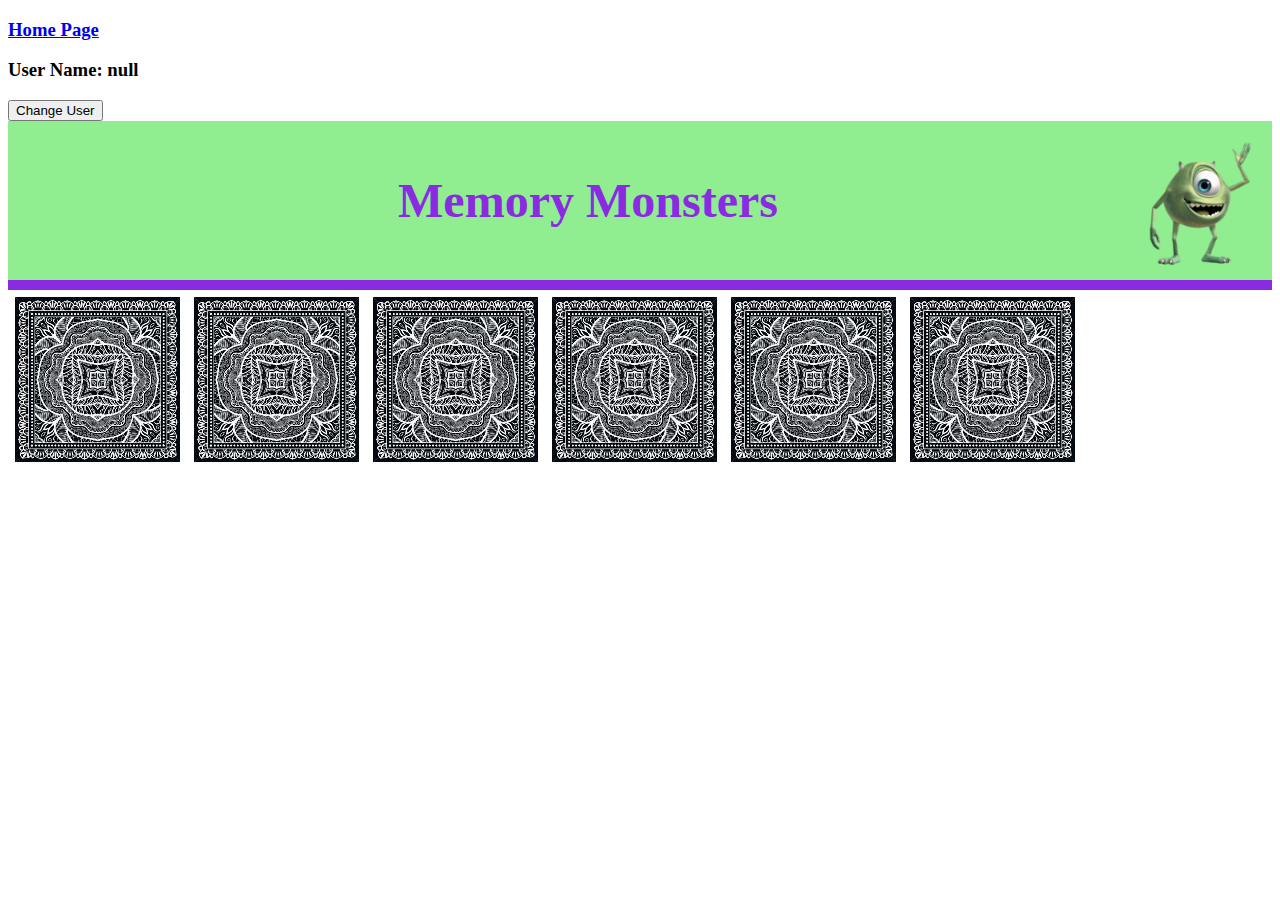
==== game.html @ c320d020 "Task 3" ====
<!doctype html>
<html lang="en">

<head>
  <meta charset="utf-8">
  <title>My App</title>
  <link rel="stylesheet" href="css/game.css" />
</head>

<body>
  <div>
    <h3><a href="index.html">Home Page</a></h3>
  </div>
  <div>
    <h3 class="userName">User Name:</h3>
  </div>
  <div>
    <button onclick="changeUser()">Change User</button>
  </div>
  <div class="header">
    <img src="img/layout/logo.png">
    <h1>Memory Monsters</h1>
  </div>
  <div class="card" data-card="1" onclick="cardClicked(this)">
    <img src="img/cards/1.png">
    <img class="back" src="img/cards/back.png">
  </div>
  <div class="card" data-card="7" onclick="cardClicked(this)">
    <img src="img/cards/7.png">
    <img class="back" src="img/cards/back.png">
  </div>
  <div class="card" data-card="1" onclick="cardClicked(this)">
    <img src="img/cards/1.png">
    <img class="back" src="img/cards/back.png">
  </div>
  <div class="card" data-card="7" onclick="cardClicked(this)">
    <img src="img/cards/7.png">
    <img class="back" src="img/cards/back.png">
  </div>
  <div class="card" data-card="5" onclick="cardClicked(this)">
    <img src="img/cards/5.png">
    <img class="back" src="img/cards/back.png">
  </div>
  <div class="card" data-card="5" onclick="cardClicked(this)">
    <img src="img/cards/5.png">
    <img class="back" src="img/cards/back.png">
  </div>
  <script src="js/game.js"></script>
</body>

</html>
---- css/game.css ----
.header {
    background-color: lightgreen;
    padding: 20px;
    border-bottom: 10px solid blueviolet;
    color:blueviolet;
    font-size: 1.5em;
    text-align: center;
}

.header img {
    float:right;
}

.card {
    background-color: pink;
    height: 165px;
    width: 165px;    
    float: left;
    margin: 7px;

}

.card img {
    position: absolute;
}

.flipped .back {
    display: none;
}
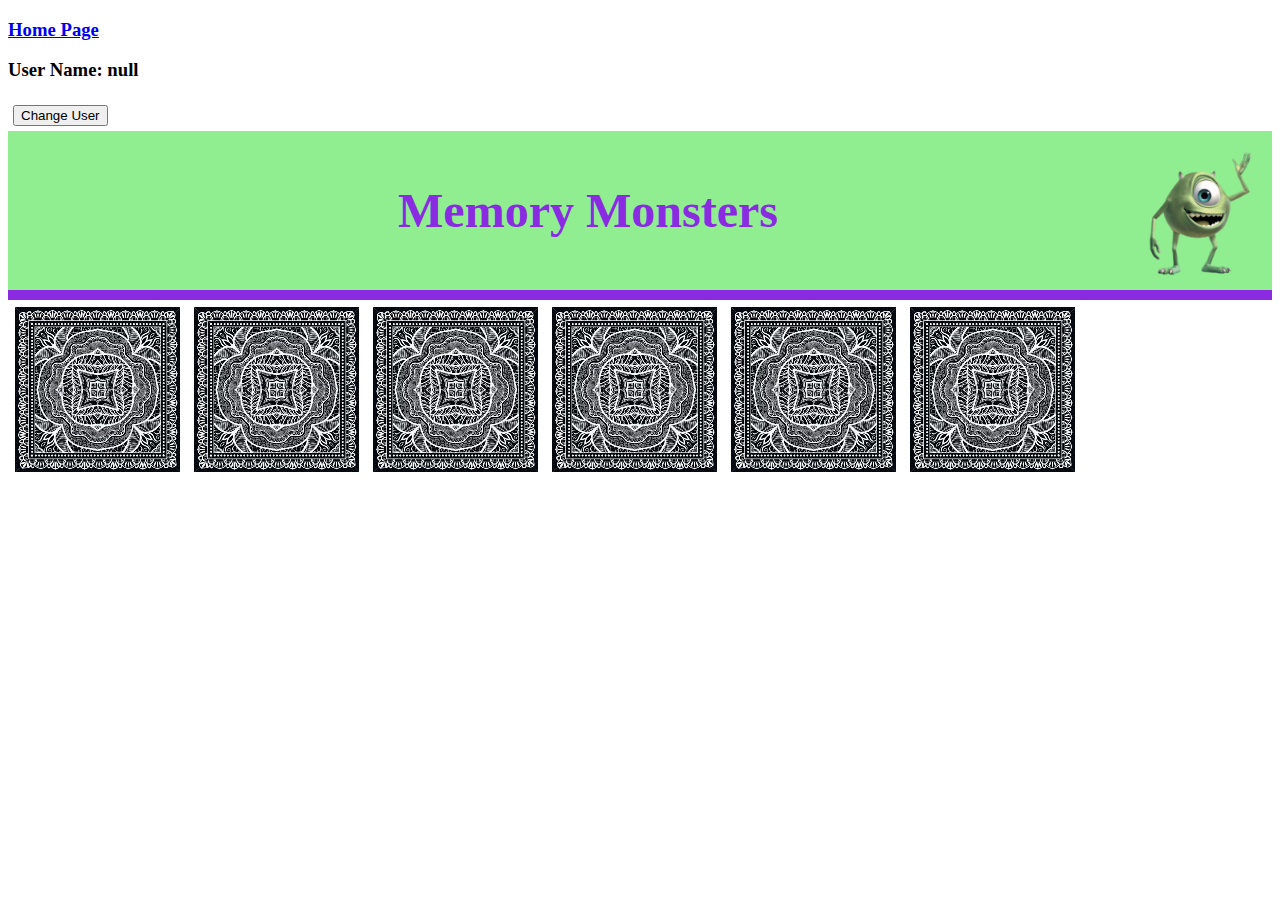
==== commit 8f6fe106: "Task 4" ====
--- a/game.html
+++ b/game.html
@@ -15,7 +15,8 @@
     <h3 class="userName">User Name:</h3>
   </div>
   <div>
-    <button onclick="changeUser()">Change User</button>
+    <button class="button" onclick="changeUser()">Change User</button>
+    <button class="button" onclick="playAgain()" id="playAgain">Play Again</button>
   </div>
   <div class="header">
     <img src="img/layout/logo.png">
--- a/css/game.css
+++ b/css/game.css
@@ -27,3 +27,8 @@
 .flipped .back {
     display: none;
 }
+
+.button {
+    margin: 5px;
+    display:inline-block;
+}
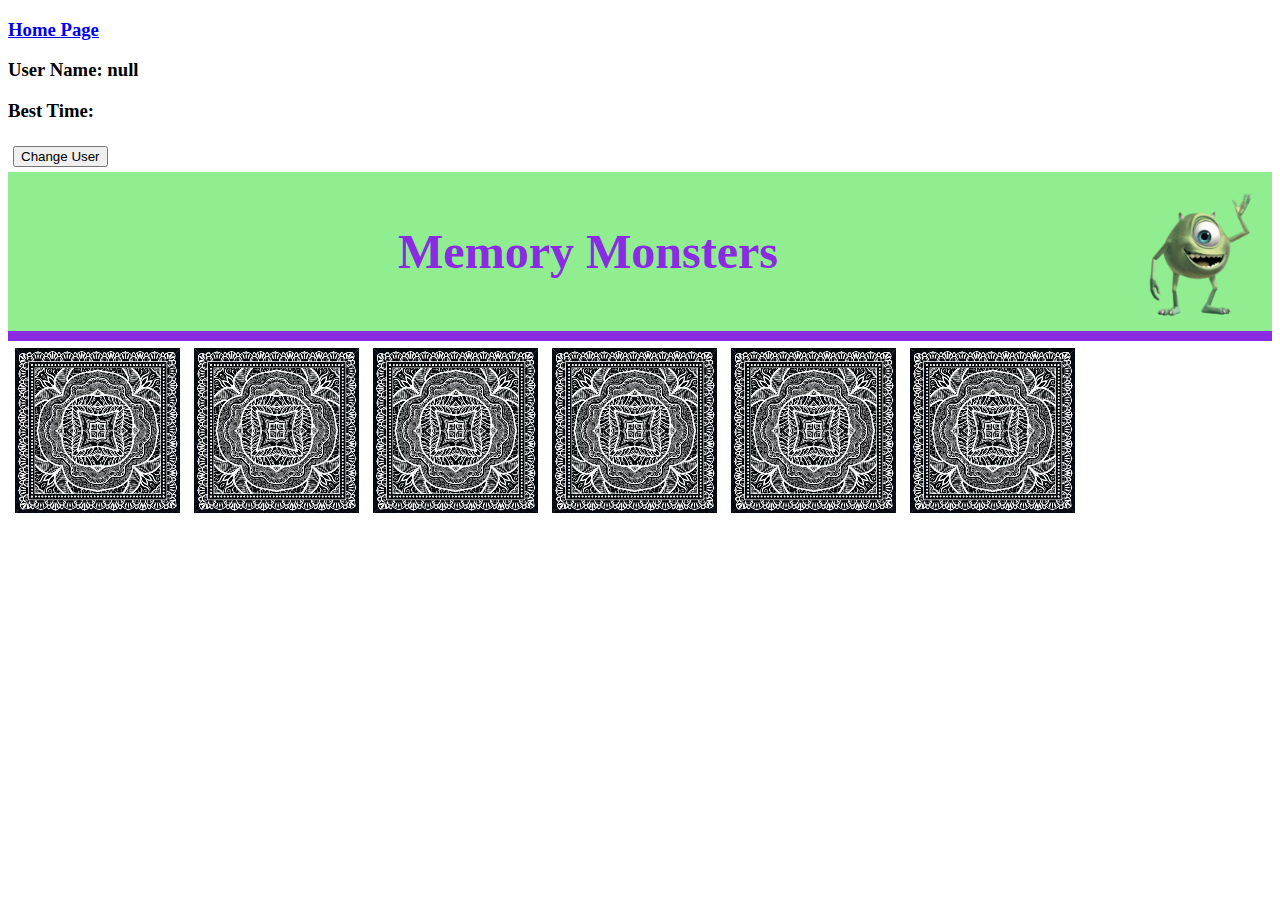
==== commit 137f32cc: "Task 6" ====
--- a/game.html
+++ b/game.html
@@ -13,6 +13,9 @@
   </div>
   <div>
     <h3 class="userName">User Name:</h3>
+  </div>
+  <div>
+    <h3 class="bestTime">Best Time:</h3>
   </div>
   <div>
     <button class="button" onclick="changeUser()">Change User</button>
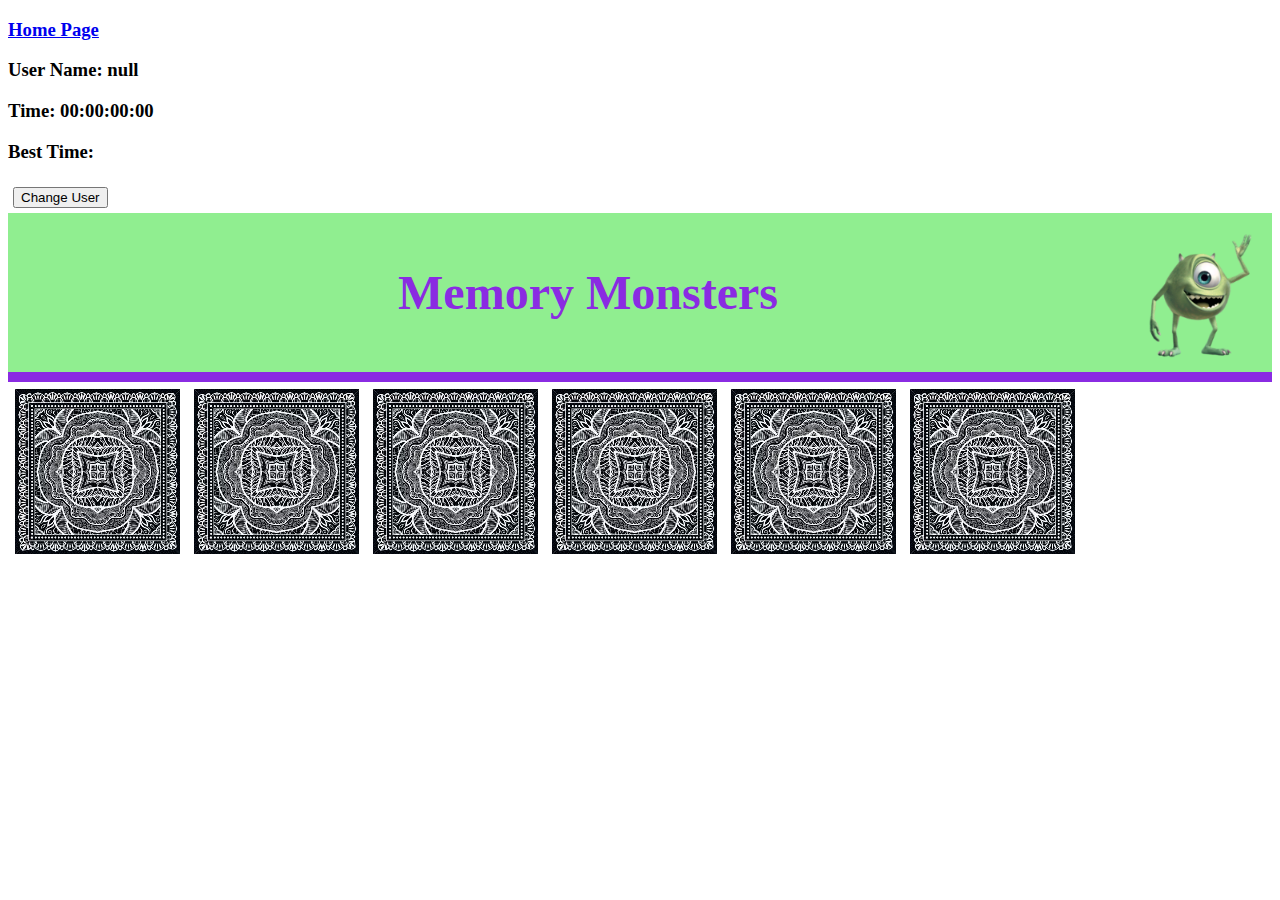
==== commit a8136eaf: "Bonus - Show a running clock" ====
--- a/game.html
+++ b/game.html
@@ -15,6 +15,9 @@
     <h3 class="userName">User Name:</h3>
   </div>
   <div>
+    <h3 id="output">Time: 00:00:00:00</h3>
+  </div>
+  <div>
     <h3 class="bestTime">Best Time:</h3>
   </div>
   <div>
@@ -25,29 +28,31 @@
     <img src="img/layout/logo.png">
     <h1>Memory Monsters</h1>
   </div>
-  <div class="card" data-card="1" onclick="cardClicked(this)">
-    <img src="img/cards/1.png">
-    <img class="back" src="img/cards/back.png">
-  </div>
-  <div class="card" data-card="7" onclick="cardClicked(this)">
-    <img src="img/cards/7.png">
-    <img class="back" src="img/cards/back.png">
-  </div>
-  <div class="card" data-card="1" onclick="cardClicked(this)">
-    <img src="img/cards/1.png">
-    <img class="back" src="img/cards/back.png">
-  </div>
-  <div class="card" data-card="7" onclick="cardClicked(this)">
-    <img src="img/cards/7.png">
-    <img class="back" src="img/cards/back.png">
-  </div>
-  <div class="card" data-card="5" onclick="cardClicked(this)">
-    <img src="img/cards/5.png">
-    <img class="back" src="img/cards/back.png">
-  </div>
-  <div class="card" data-card="5" onclick="cardClicked(this)">
-    <img src="img/cards/5.png">
-    <img class="back" src="img/cards/back.png">
+  <div class="board">
+    <div class="card" data-card="1" onclick="cardClicked(this)">
+      <img src="img/cards/1.png">
+      <img class="back" src="img/cards/back.png">
+    </div>
+    <div class="card" data-card="7" onclick="cardClicked(this)">
+      <img src="img/cards/7.png">
+      <img class="back" src="img/cards/back.png">
+    </div>
+    <div class="card" data-card="1" onclick="cardClicked(this)">
+      <img src="img/cards/1.png">
+      <img class="back" src="img/cards/back.png">
+    </div>
+    <div class="card" data-card="7" onclick="cardClicked(this)">
+      <img src="img/cards/7.png">
+      <img class="back" src="img/cards/back.png">
+    </div>
+    <div class="card" data-card="5" onclick="cardClicked(this)">
+      <img src="img/cards/5.png">
+      <img class="back" src="img/cards/back.png">
+    </div>
+    <div class="card" data-card="5" onclick="cardClicked(this)">
+      <img src="img/cards/5.png">
+      <img class="back" src="img/cards/back.png">
+    </div>
   </div>
   <script src="js/game.js"></script>
 </body>
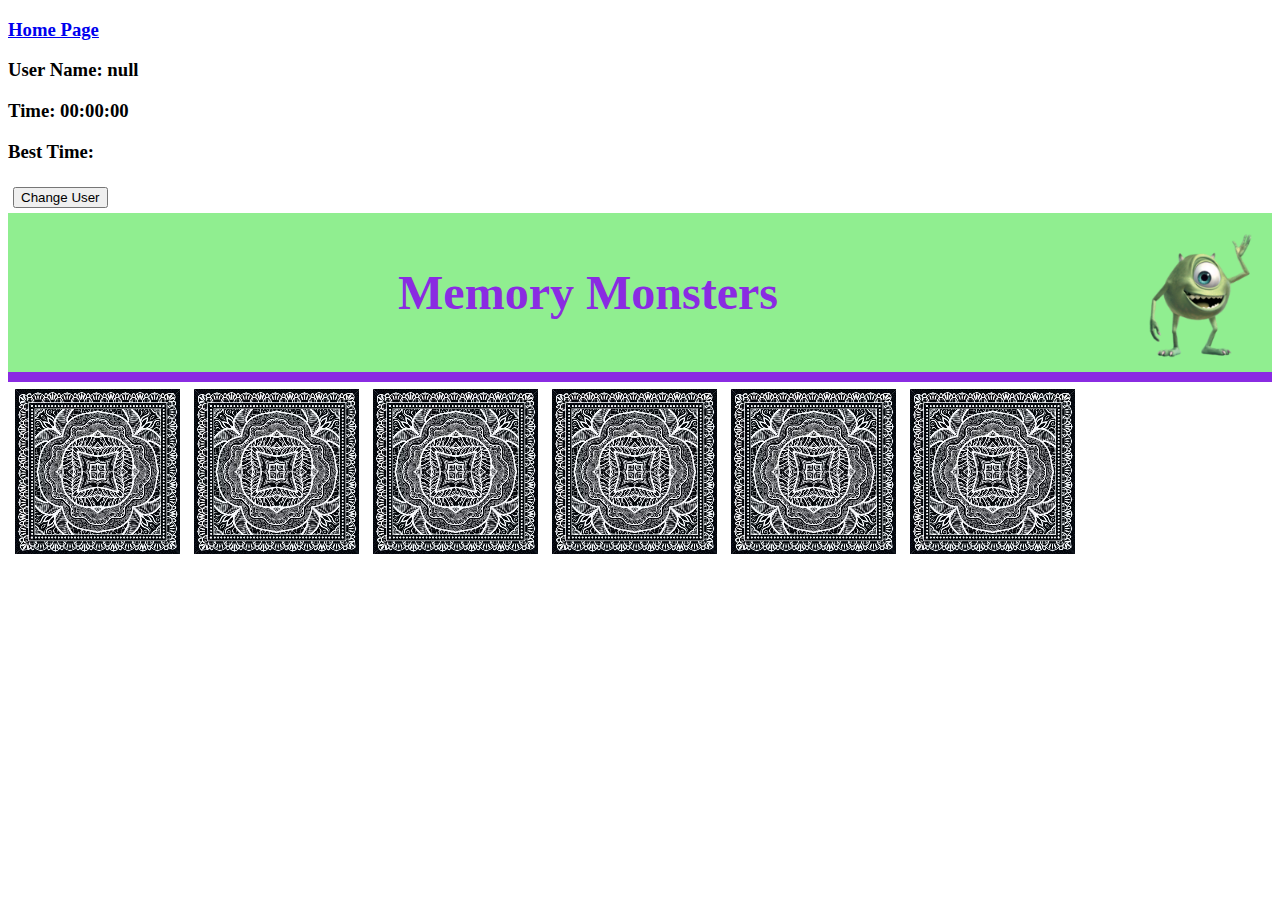
==== commit 99220fea: "Bonus - Show a running clock" ====
--- a/game.html
+++ b/game.html
@@ -15,10 +15,10 @@
     <h3 class="userName">User Name:</h3>
   </div>
   <div>
-    <h3 id="output">Time: 00:00:00:00</h3>
+    <h3 id="output">Time: 00:00:00</h3>
   </div>
   <div>
-    <h3 class="bestTime">Best Time:</h3>
+    <h3 id="bestTime">Best Time:</h3>
   </div>
   <div>
     <button class="button" onclick="changeUser()">Change User</button>
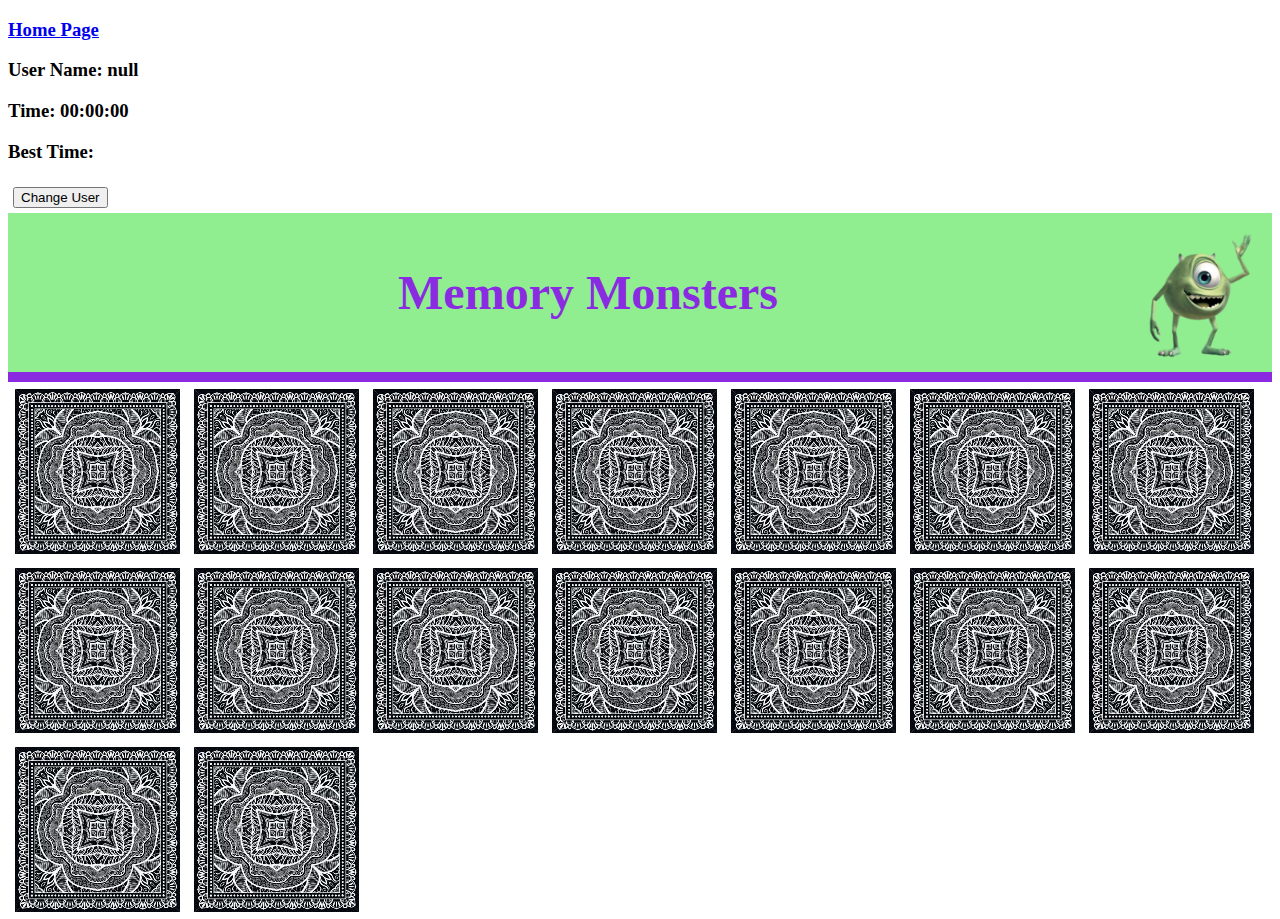
==== commit ea8ca3cf: "8 cards" ====
--- a/game.html
+++ b/game.html
@@ -12,7 +12,7 @@
     <h3><a href="index.html">Home Page</a></h3>
   </div>
   <div>
-    <h3 class="userName">User Name:</h3>
+    <h3 id="userName">User Name:</h3>
   </div>
   <div>
     <h3 id="output">Time: 00:00:00</h3>
@@ -33,16 +33,32 @@
       <img src="img/cards/1.png">
       <img class="back" src="img/cards/back.png">
     </div>
-    <div class="card" data-card="7" onclick="cardClicked(this)">
-      <img src="img/cards/7.png">
-      <img class="back" src="img/cards/back.png">
-    </div>
     <div class="card" data-card="1" onclick="cardClicked(this)">
       <img src="img/cards/1.png">
       <img class="back" src="img/cards/back.png">
     </div>
-    <div class="card" data-card="7" onclick="cardClicked(this)">
-      <img src="img/cards/7.png">
+    <div class="card" data-card="2" onclick="cardClicked(this)">
+      <img src="img/cards/2.png">
+      <img class="back" src="img/cards/back.png">
+    </div>
+    <div class="card" data-card="2" onclick="cardClicked(this)">
+      <img src="img/cards/2.png">
+      <img class="back" src="img/cards/back.png">
+    </div>
+    <div class="card" data-card="3" onclick="cardClicked(this)">
+      <img src="img/cards/3.png">
+      <img class="back" src="img/cards/back.png">
+    </div>
+    <div class="card" data-card="3" onclick="cardClicked(this)">
+      <img src="img/cards/3.png">
+      <img class="back" src="img/cards/back.png">
+    </div>
+    <div class="card" data-card="4" onclick="cardClicked(this)">
+      <img src="img/cards/4.png">
+      <img class="back" src="img/cards/back.png">
+    </div>
+    <div class="card" data-card="4" onclick="cardClicked(this)">
+      <img src="img/cards/4.png">
       <img class="back" src="img/cards/back.png">
     </div>
     <div class="card" data-card="5" onclick="cardClicked(this)">
@@ -53,6 +69,30 @@
       <img src="img/cards/5.png">
       <img class="back" src="img/cards/back.png">
     </div>
+    <div class="card" data-card="6" onclick="cardClicked(this)">
+      <img src="img/cards/6.png">
+      <img class="back" src="img/cards/back.png">
+    </div>
+    <div class="card" data-card="6" onclick="cardClicked(this)">
+      <img src="img/cards/6.png">
+      <img class="back" src="img/cards/back.png">
+    </div>
+    <div class="card" data-card="7" onclick="cardClicked(this)">
+      <img src="img/cards/7.png">
+      <img class="back" src="img/cards/back.png">
+    </div>
+    <div class="card" data-card="7" onclick="cardClicked(this)">
+      <img src="img/cards/7.png">
+      <img class="back" src="img/cards/back.png">
+    </div>
+    <div class="card" data-card="8" onclick="cardClicked(this)">
+      <img src="img/cards/8.png">
+      <img class="back" src="img/cards/back.png">
+    </div>
+    <div class="card" data-card="8" onclick="cardClicked(this)">
+      <img src="img/cards/8.png">
+      <img class="back" src="img/cards/back.png">
+    </div>
   </div>
   <script src="js/game.js"></script>
 </body>
